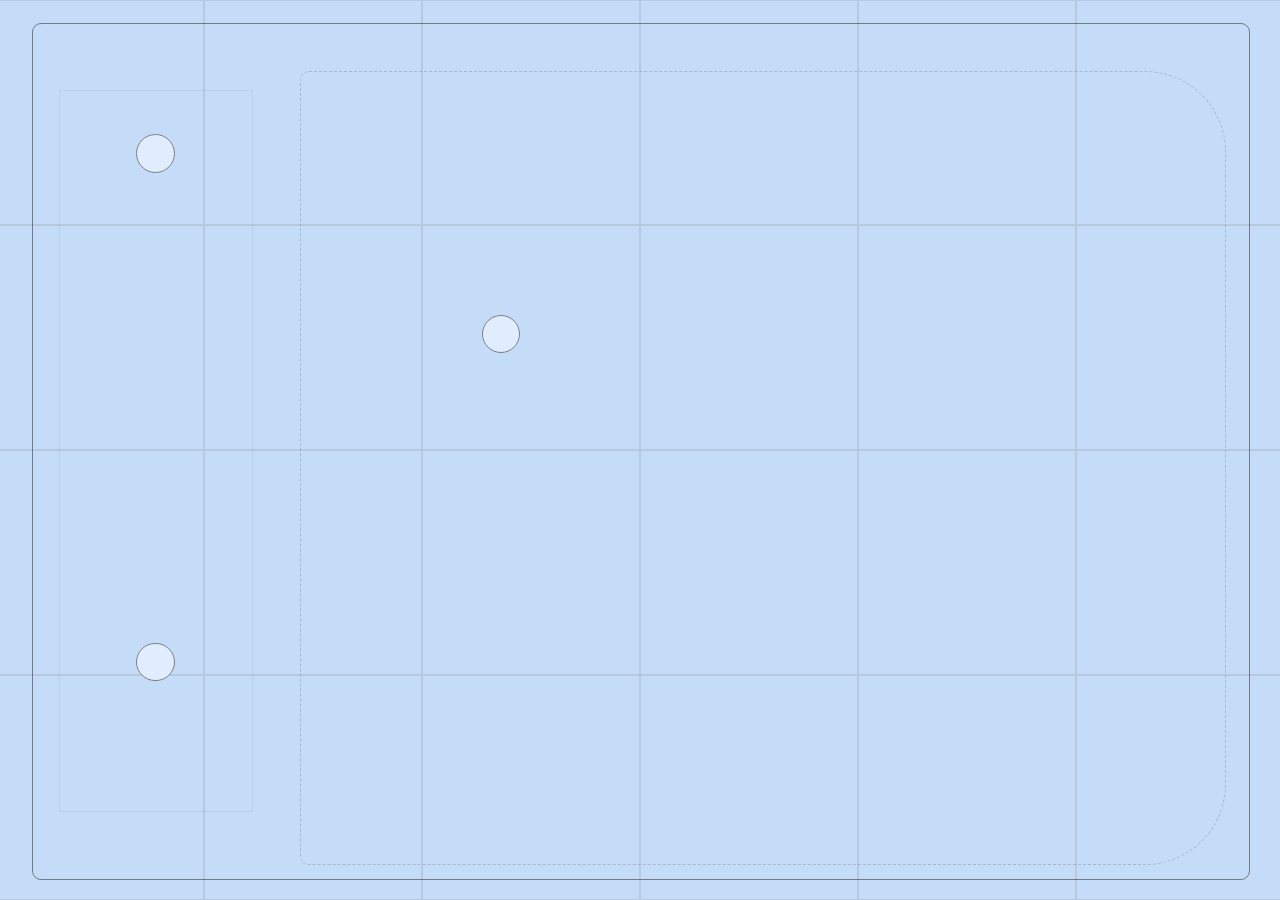
==== agenda.html @ 0e2472a8 "Criando os botoes principais, separando as divs dos caminhos do usuário e separando cada linguagem e" ====
<!DOCTYPE html>

<html>
  <head>
    <meta charset="UTF-8" />
    <title>Document</title>
    <link rel="stylesheet" href="styles/background.css">
    <link rel="stylesheet" href="styles/main.css" />
    <link rel="stylesheet" href="styles/central.css" />
    <style>
      .comand-center
      {
        position: absolute;
        display:flex;
        width: 15dvw;
        height:80dvh;
        flex-direction: column;
        align-content:center;
        align-items:center;
        justify-content: space-around;

        border: 0.1dvh solid rgba(0, 0, 0, 0.048);
        left: 2dvw;
        z-index: 1;
        
      }
      .cnt{
        display:contents;
        justify-content: center;
        align-content: center;
        width: 100%;
        height: fit-content;
        border: 1px solid black;

      }

      .btn-cnt
      {
        position:relative;

        width: 3dvw;
        height: 3dvw;
        background-color: rgb(223, 237, 255);
        border: grey 0.1dvw solid ;
        border-radius: 5dvw;
      }

      #btn-agenda {
        top: -13dvh;
        left: 180%;
      
      }

    </style>
  </head>
  <div class="background-grid">
    <div class="grid"></div>
    <div class="grid"></div>
    <div class="grid"></div>
    <div class="grid"></div>
    <div class="grid"></div>
    <div class="grid"></div>
    <div class="grid"></div>
    <div class="grid"></div>

    <div class="grid"></div>
    <div class="grid"></div>
    <div class="grid"></div>
    <div class="grid"></div>
    <div class="grid"></div>
    <div class="grid"></div>
    <div class="grid"></div>
    <div class="grid"></div>

    <div class="grid"></div>
    <div class="grid"></div>
    <div class="grid"></div>
    <div class="grid"></div>
    <div class="grid"></div>
    <div class="grid"></div>
    <div class="grid"></div>
    <div class="grid"></div>

    <div class="grid"></div>
    <div class="grid"></div>
    <div class="grid"></div>
    <div class="grid"></div>
    <div class="grid"></div>
    <div class="grid"></div>
    <div class="grid"></div>
    <div class="grid"></div>
  </div>

  <body>
    <div class="conteiner">
      <div class="comand-center">
        <div class="cnt">

          <button class="btn-cnt" id="btn-progresso"></button>
          <div class="name-btn">

          </div>
        </div>
   
        <div class="cnt">
          <div class="name-btn">
            
          </div>
          <button class="btn-cnt" id="btn-agenda">

          </button>
        </div>

        <div class="cnt">
          <div class="name-btn">
            
          </div>
          <button class="btn-cnt" id="btn-recursos"></button><img src="" alt=""></div>
      </div>
      <div class="center">
        
        <div class="central-info">

        </div>
        

        </div>
      </div>
    </div>
  </body>
</html>
---- styles/background.css ----
.background-grid {
  position:fixed;
  display: grid;
  grid-column: auto;
  grid-template-columns:auto auto auto auto auto auto auto auto;

  grid-row: auto;
  grid-template-rows: auto  auto auto;

  background-color: rgb(196, 220, 248);

top: 50%;
left: 50%;



  align-items: center;
  justify-content: center;
  align-content: center;
}
.grid {
  position: relative;
  background-color: rgba(99, 99, 99, 0);
  border: 0.1dvh solid rgba(138, 138, 138, 0.219);
  align-items: center;
  justify-content: center;
  min-height: 24dvh;
  width: 24dvh;
  height: 24.8dvh;
}
---- styles/main.css ----
button {
  background-color: white;
  transition: opacity 0.15s, color 0.15s, cursor 0s, background-color 0.15s;

}



* {
  margin: 0 0 0 0;
  width: 0;
  height: 0;
  padding: 0;
}

body {
  display: flex;
  block-size: auto;
  background-color: #c4dcf8;
  overflow: hidden;
  justify-content: center;
  align-items: center;
}



.conteiner {
  position: absolute;
  border: 0.1dvh solid #32394196;
  border-radius: 1dvh;
  background-color: #32394100;

  display: flex;
  align-items: center;
  justify-content: center;

  top: 2.5%;
  left: 2.5%;

  width: 95%;
  height: 95%;
  overflow: hidden;
}
.center{
  display: flex;
  position: relative;
  flex-direction: auto;
  border: 0.1dvh solid #32394136;
  border-style:dashed;
  top: 2%;
  left: 10%;
  right: 4%;
  width: 76%;

  height: 88vh;
  border-radius: 1dvh;
  border-top-right-radius: 9dvh;border-bottom-right-radius: 9dvh;
  
  overflow: hidden;

}

@media (min-width: 1px) and (max-width: 605px) {

  .center
  {
    border-radius: 0px;
    top: 7%;
    left: 0%;
    width: 95%;
    height: 78dvh;
    border-radius: 8.5dvh;
    border-top-left-radius: 1dvh;
    border-top-right-radius: 1dvh;
   
  }
  
}
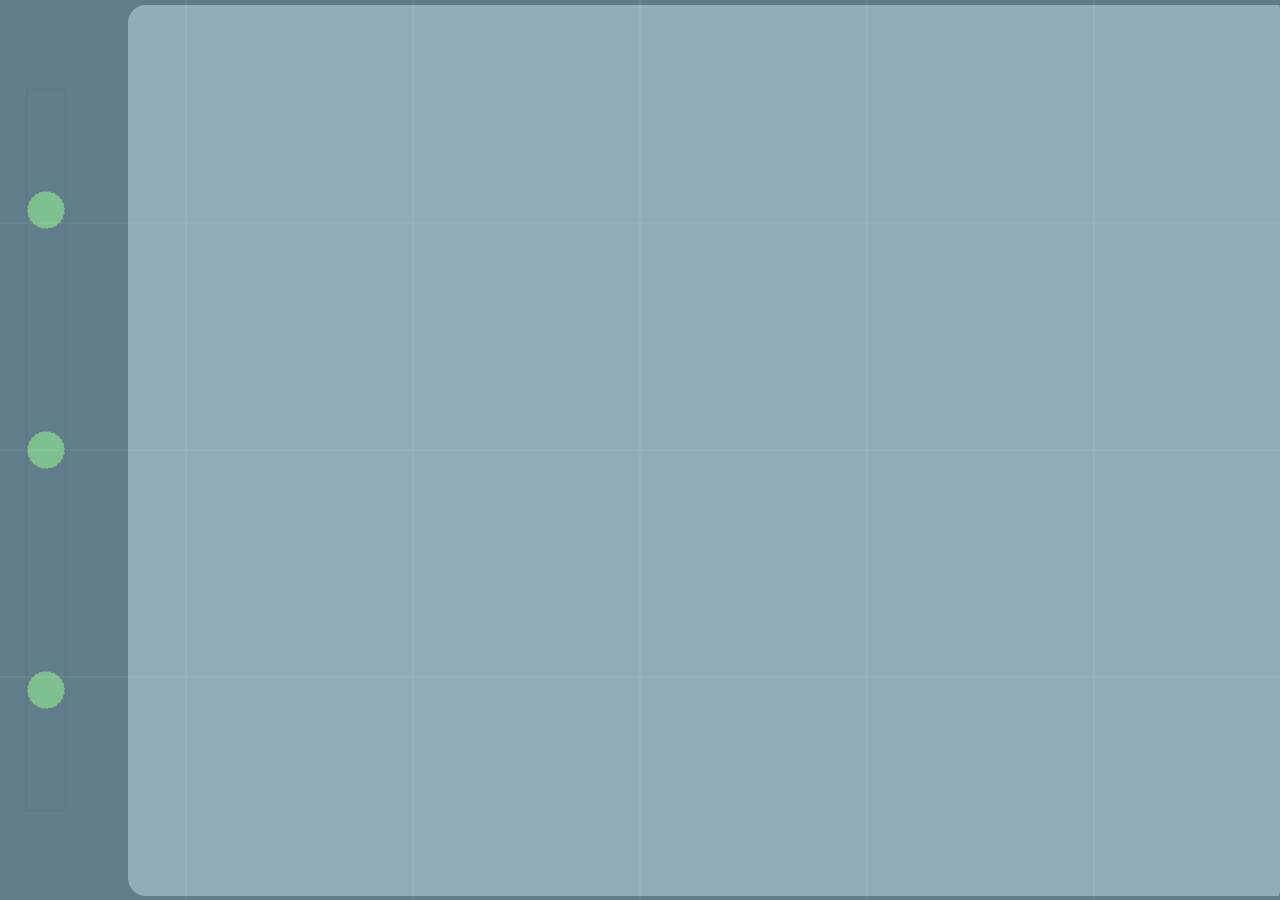
==== commit e4c5facf: "reestruturação das paginas secundarias. E aperfeiçoamento dos botoes-links da pagina central com as " ====
--- a/agenda.html
+++ b/agenda.html
@@ -6,24 +6,9 @@
     <title>Document</title>
     <link rel="stylesheet" href="styles/background.css">
     <link rel="stylesheet" href="styles/main.css" />
-    <link rel="stylesheet" href="styles/central.css" />
+    <link rel="stylesheet" href="styles/comandcenter.css" />
     <style>
-      .comand-center
-      {
-        position: absolute;
-        display:flex;
-        width: 15dvw;
-        height:80dvh;
-        flex-direction: column;
-        align-content:center;
-        align-items:center;
-        justify-content: space-around;
 
-        border: 0.1dvh solid rgba(0, 0, 0, 0.048);
-        left: 2dvw;
-        z-index: 1;
-        
-      }
       .cnt{
         display:contents;
         justify-content: center;
@@ -45,79 +30,79 @@
         border-radius: 5dvw;
       }
 
-      #btn-agenda {
-        top: -13dvh;
-        left: 180%;
-      
-      }
+
 
     </style>
   </head>
-  <div class="background-grid">
-    <div class="grid"></div>
-    <div class="grid"></div>
-    <div class="grid"></div>
-    <div class="grid"></div>
-    <div class="grid"></div>
-    <div class="grid"></div>
-    <div class="grid"></div>
-    <div class="grid"></div>
+  <div class="bg-area">
+    <div class="background-grid">
+      <div class="grid"></div>
+      <div class="grid"></div>
+      <div class="grid"></div>
+      <div class="grid"></div>
+      <div class="grid"></div>
+      <div class="grid"></div>
+      <div class="grid"></div>
+      <div class="grid"></div>
 
-    <div class="grid"></div>
-    <div class="grid"></div>
-    <div class="grid"></div>
-    <div class="grid"></div>
-    <div class="grid"></div>
-    <div class="grid"></div>
-    <div class="grid"></div>
-    <div class="grid"></div>
+      <div class="grid"></div>
+      <div class="grid"></div>
+      <div class="grid"></div>
+      <div class="grid"></div>
+      <div class="grid"></div>
+      <div class="grid"></div>
+      <div class="grid"></div>
+      <div class="grid"></div>
 
-    <div class="grid"></div>
-    <div class="grid"></div>
-    <div class="grid"></div>
-    <div class="grid"></div>
-    <div class="grid"></div>
-    <div class="grid"></div>
-    <div class="grid"></div>
-    <div class="grid"></div>
+      <div class="grid"></div>
+      <div class="grid"></div>
+      <div class="grid"></div>
+      <div class="grid"></div>
+      <div class="grid"></div>
+      <div class="grid"></div>
+      <div class="grid"></div>
+      <div class="grid"></div>
 
-    <div class="grid"></div>
-    <div class="grid"></div>
-    <div class="grid"></div>
-    <div class="grid"></div>
-    <div class="grid"></div>
-    <div class="grid"></div>
-    <div class="grid"></div>
-    <div class="grid"></div>
+      <div class="grid"></div>
+      <div class="grid"></div>
+      <div class="grid"></div>
+      <div class="grid"></div>
+      <div class="grid"></div>
+      <div class="grid"></div>
+      <div class="grid"></div>
+      <div class="grid"></div>
+    </div>
   </div>
 
   <body>
     <div class="conteiner">
       <div class="comand-center">
         <div class="cnt">
+          <a class="cnt" href="progresso.html">
 
-          <button class="btn-cnt" id="btn-progresso"></button>
-          <div class="name-btn">
-
-          </div>
-        </div>
-   
-        <div class="cnt">
-          <div class="name-btn">
-            
-          </div>
-          <button class="btn-cnt" id="btn-agenda">
-
+          <button class="btn-progresso" id="btn-progresso">
+            <div id="progresso-name" class="popup-informations">progresso</div>
           </button>
+          </a>
         </div>
 
         <div class="cnt">
-          <div class="name-btn">
-            
-          </div>
-          <button class="btn-cnt" id="btn-recursos"></button><img src="" alt=""></div>
+          <a class="cnt" href="index.html">
+            <button class="btn-agenda" id="btn-agenda">
+              <div id="home-name" class="popup-informations">home</div>
+            </button>
+          </a>
+        </div>
+
+        <div class="cnt">
+          <a class="cnt" href="recursos.html">
+            <button class="btn-recursos" id="btn-recursos">
+              <div id="recursos-name" class="popup-informations">recursos</div>
+            </button>
+          </a>
+        </div>
       </div>
-      <div class="center">
+        <div class="center">
         
         <div class="central-info">
 
--- a/styles/background.css
+++ b/styles/background.css
@@ -1,4 +1,12 @@
 
+.bg-area{
+  position: absolute;
+  display: flex;
+  width: 100dvw;
+  height: 100dvh;
+  justify-content: end;
+  align-items: end;
+}
 
 .background-grid {
   position:fixed;
@@ -6,28 +14,40 @@
   grid-column: auto;
   grid-template-columns:auto auto auto auto auto auto auto auto;
 
-  grid-row: auto;
+  grid-row: auto ;
   grid-template-rows: auto  auto auto;
-
-  background-color: rgb(196, 220, 248);
-
-top: 50%;
-left: 50%;
-
 
 
   align-items: center;
   justify-content: center;
   align-content: center;
+  z-index: 1;
 }
 .grid {
   position: relative;
   background-color: rgba(99, 99, 99, 0);
-  border: 0.1dvh solid rgba(138, 138, 138, 0.219);
+  border: 0.1dvh solid rgba(255, 255, 255, 0.062);
   align-items: center;
   justify-content: center;
-  min-height: 24dvh;
-  width: 24dvh;
-  height: 24.8dvh;
+
+  width: 12.5vw;
+  height: 25vh;
 }
 
+@media  (min-height: 40dvw)  
+{
+  .grid{
+    
+    width: 25vh;
+    height: 25vh;
+  }
+}
+@media  (max-height: 50dvw)  
+{
+  .grid{
+    width: 12.5vw;
+    height: 12.5vw;
+  }
+}
+
+
--- a/styles/main.css
+++ b/styles/main.css
@@ -18,7 +18,7 @@
 body {
   display: flex;
   block-size: auto;
-  background-color: #c4dcf8;
+  background-color: #607d8b;
   overflow: hidden;
   justify-content: center;
   align-items: center;
@@ -28,35 +28,34 @@
 
 .conteiner {
   position: absolute;
-  border: 0.1dvh solid #32394196;
   border-radius: 1dvh;
   background-color: #32394100;
 
   display: flex;
+  flex-direction: row-reverse;
   align-items: center;
-  justify-content: center;
+  justify-content:space-between;
 
-  top: 2.5%;
-  left: 2.5%;
+  top: 0%;
+  left: 0%;
 
-  width: 95%;
-  height: 95%;
+  width: 100%;
+  height: 100%;
   overflow: hidden;
 }
 .center{
   display: flex;
   position: relative;
   flex-direction: auto;
-  border: 0.1dvh solid #32394136;
-  border-style:dashed;
-  top: 2%;
-  left: 10%;
-  right: 4%;
-  width: 76%;
+  border: 0.1dvh  #32394136;
+  background: #afcbd89d;
+  width: 90%;
 
-  height: 88vh;
-  border-radius: 1dvh;
-  border-top-right-radius: 9dvh;border-bottom-right-radius: 9dvh;
+  height: 99%;
+  border-radius: 0;
+  border-top-left-radius: 2dvh;
+  border-bottom-left-radius: 2dvh;
+  
   
   overflow: hidden;
 
--- a/styles/comandcenter.css
+++ b/styles/comandcenter.css
@@ -0,0 +1,156 @@
+
+.comand-center-index
+{
+  position: relative;
+  display:flex;
+  
+  flex-direction: row;
+  align-items: center;
+  justify-content:space-around;
+
+  border: 0.1dvh  rgba(0, 0, 0, 0.5);
+  
+  width: 37.5dvw;
+  height:15dvh;
+    
+  z-index: 1;
+
+}
+
+.comand-center
+{
+  position: absolute;
+  display:flex;
+  width: fit-content;
+  height:80dvh;
+  flex-direction: column;
+  align-content:center;
+  align-items:center;
+  justify-content: space-around;
+
+  border: 0.1dvh solid rgba(0, 0, 0, 0.048);
+  left: 2dvw;
+  z-index: 1;
+  
+}
+
+.cnt{
+  display:contents;
+  justify-content: center;
+  align-items: center;
+  width: 100%;
+  height: fit-content;
+  border: 1px solid black;
+
+}
+
+ .btn-progresso,.btn-agenda,.btn-recursos{
+  position:relative;
+  display: flex;
+  justify-content: center;
+  align-items: center;
+
+  width: 3dvw;
+  height: 3dvw;
+  
+  background-color: rgba(159, 255, 151, 0.514);
+  border: grey 0.1dvw solid ;
+  border-style: dashed;
+  border-radius: 5dvw;
+}
+.btn-agenda:hover, .btn-recursos:hover, .btn-progresso:hover
+{
+  cursor: pointer;
+  background-color: #a0ff97ab;
+
+}
+.btn-progresso:active, .btn-agenda:active,.btn-recursos:active{
+  background-color: rgba(160, 255, 151, 0.800);
+
+}
+
+
+.popup-informations{
+  position: absolute;
+  display: flex;
+  align-items: center;
+  width: fit-content;
+  height: fit-content;
+  justify-content:center;
+  opacity: 0;
+}
+
+
+.btn-progresso:hover .popup-informations,
+.btn-agenda:hover .popup-informations,
+.btn-recursos:hover .popup-informations {
+  display:flex;
+  
+  position: absolute;
+
+  font-family: Roboto, Arial, sans-serif; 
+  font-size: 12px;
+  
+  background-color: rgb(101, 101, 101);
+  color: white;
+
+
+  border-radius: 3px;
+  
+  padding-left: 5px;
+  padding-right: 5px;
+  padding-top: 5px;
+  padding-bottom: 5px;
+
+  opacity:initial;
+  transition: opacity 0.5s;
+
+  z-index: 100;
+
+
+  white-space: nowrap;
+
+
+}
+#progresso-name{
+  position: absolute;
+  top: 60px;
+  
+}
+
+#agenda-name{
+  top: 60px;
+
+}
+#recursos-name{
+  top: 60px;
+
+}
+#home-name{
+  top: 60px;
+}
+
+
+
+
+
+
+
+
+
+
+
+
+
+
+
+
+
+
+
+
+
+
+
+
+
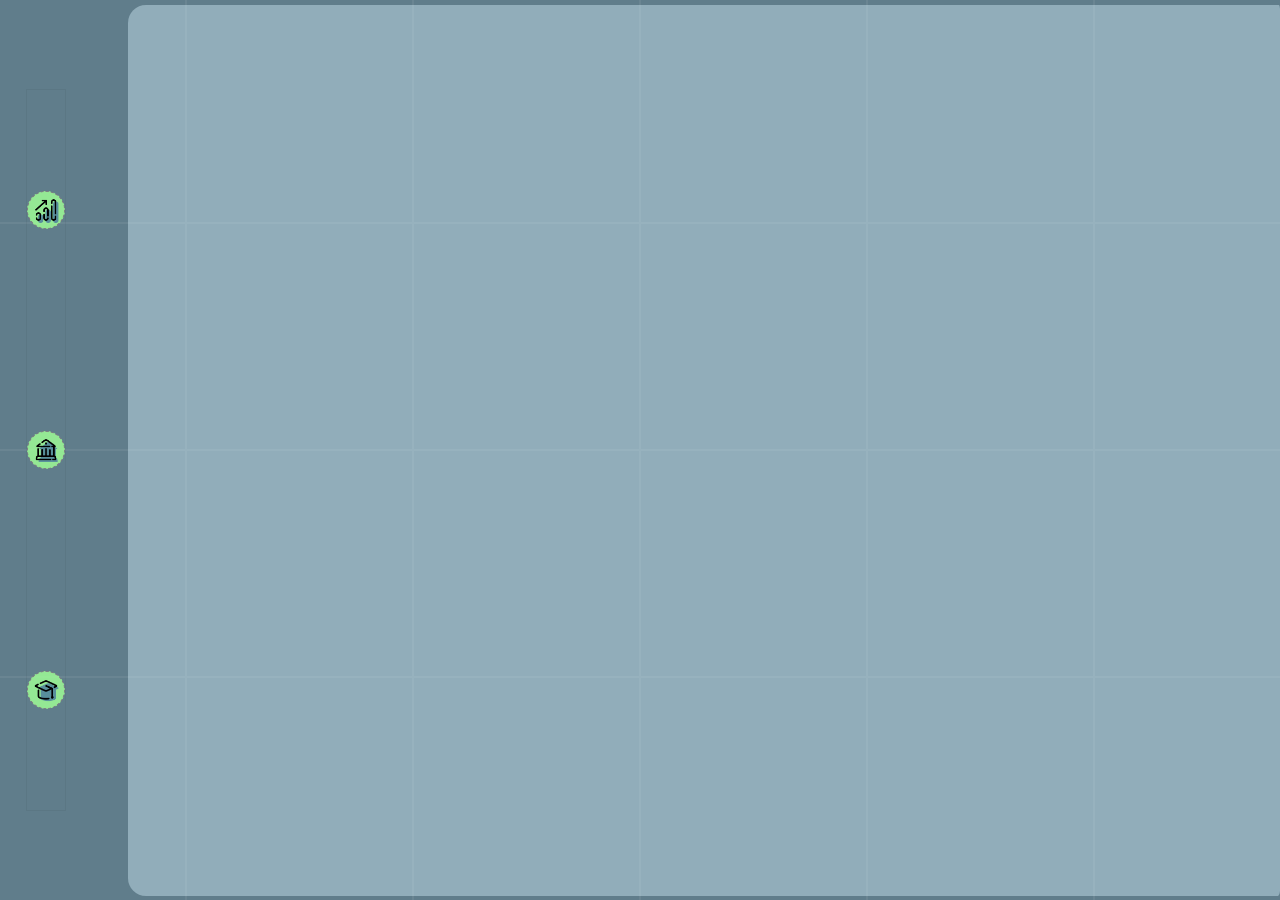
==== commit b67e8a09: "novos icones inseridos. utilizando icones gratuitos da icons8.com" ====
--- a/agenda.html
+++ b/agenda.html
@@ -3,7 +3,7 @@
 <html>
   <head>
     <meta charset="UTF-8" />
-    <title>Document</title>
+    <title>Agenda</title>
     <link rel="stylesheet" href="styles/background.css">
     <link rel="stylesheet" href="styles/main.css" />
     <link rel="stylesheet" href="styles/comandcenter.css" />
@@ -79,17 +79,26 @@
       <div class="comand-center">
         <div class="cnt">
           <a class="cnt" href="progresso.html">
-
-          <button class="btn-progresso" id="btn-progresso">
-            <div id="progresso-name" class="popup-informations">progresso</div>
-          </button>
+            <button class="btn-progresso" id="btn-progresso">
+              <div>
+                <img class="prg-btn-img" src="/img/progress.png" />
+              </div>
+              <div id="progresso-name" class="popup-informations">
+                Progresso
+              </div>
+            </button>
           </a>
         </div>
 
         <div class="cnt">
           <a class="cnt" href="index.html">
             <button class="btn-agenda" id="btn-agenda">
-              <div id="home-name" class="popup-informations">home</div>
+              <div>
+                <img class="prg-btn-img" src="/img/home.png" />
+              </div>
+              <div id="home-name" class="popup-informations">
+                Home
+              </div>
             </button>
           </a>
         </div>
@@ -97,19 +106,26 @@
         <div class="cnt">
           <a class="cnt" href="recursos.html">
             <button class="btn-recursos" id="btn-recursos">
-              <div id="recursos-name" class="popup-informations">recursos</div>
+              <div>
+                <img class="prg-btn-img" src="/img/recursos.png" />
+              </div>
+              <div id="recursos-name" class="popup-informations">
+                Recursos
+
+              </div>
             </button>
           </a>
         </div>
+
       </div>
-        <div class="center">
+
+      <div class="center">
         
         <div class="central-info">
-
         </div>
         
 
-        </div>
+      </div>
       </div>
     </div>
   </body>
--- a/styles/comandcenter.css
+++ b/styles/comandcenter.css
@@ -35,13 +35,27 @@
 }
 
 .cnt{
-  display:contents;
+  display:flex;
   justify-content: center;
   align-items: center;
+  image-orientation: from-image;
+  align-content: center;
   width: 100%;
   height: fit-content;
-  border: 1px solid black;
+  border: 1px  black;
+}
 
+.prg-btn-img{
+  position: relative;
+  display:flex;
+  
+  width: 2dvw;
+  height: 2dvw;
+
+  bottom: 1dvw;
+  right: 1dvw;
+  
+  z-index: 1.0;
 }
 
  .btn-progresso,.btn-agenda,.btn-recursos{
@@ -53,7 +67,7 @@
   width: 3dvw;
   height: 3dvw;
   
-  background-color: rgba(159, 255, 151, 0.514);
+  background-color: #a0ff97d2;
   border: grey 0.1dvw solid ;
   border-style: dashed;
   border-radius: 5dvw;
